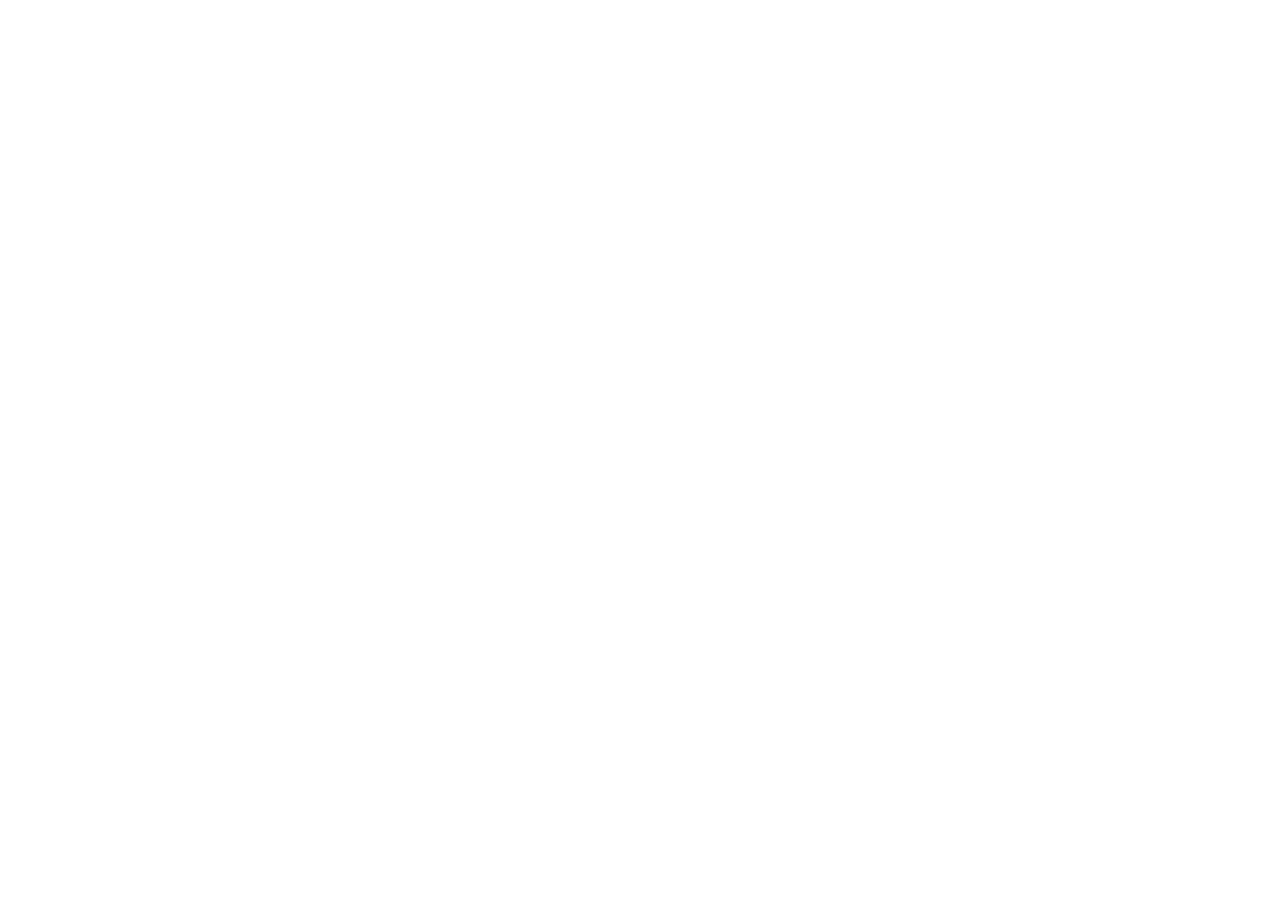
==== currency calculator/index.html @ 4e013350 "file added" ====
<!DOCTYPE html>
<html lang="javascript/react">
<head>
    <meta charset="UTF-8">
    <meta name="viewport" content="width=device-width, initial-scale=1.0">
    <link rel="stylesheet" href="style.css">
    <title>currency calculator</title>
</head>
<body>


    
</body>
</html>
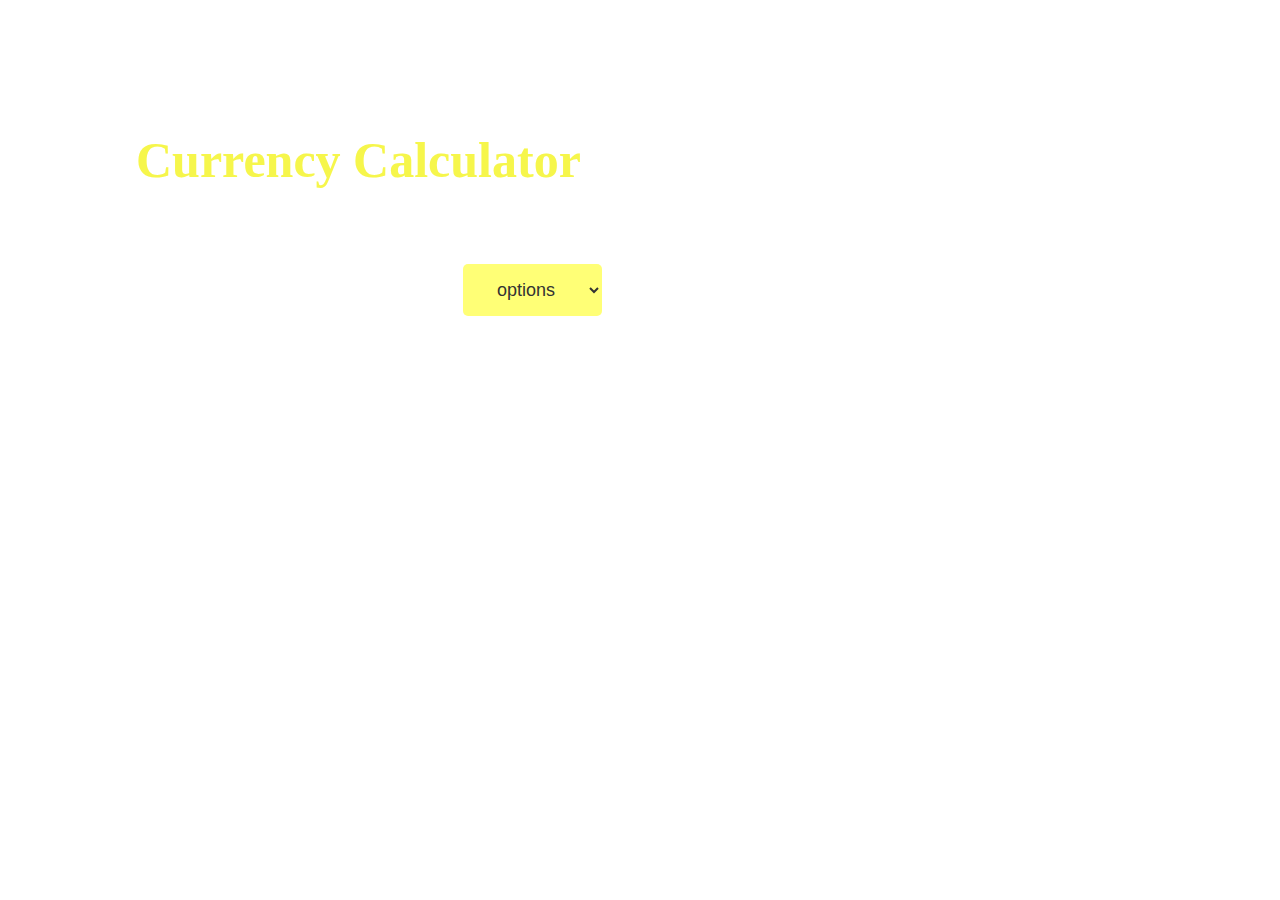
==== commit 7424fd83: "project added" ====
--- a/currency calculator/index.html
+++ b/currency calculator/index.html
@@ -8,6 +8,26 @@
 </head>
 <body>
 
+    <div class="container">
+        <div class="container__fields">
+            <h1>React <br> <span>Currency Calculator</span></h1>
+
+            <div class="container__fields-inputbox">
+                <input type="number">
+
+                <select name="" id="">
+                    <option value="">options</option>
+                    <option value="">A</option>
+                    <option value="">A</option>
+                </select>
+            </div>
+
+
+
+        </div>
+
+    </div>
+
 
     
 </body>
--- a/currency calculator/style.css
+++ b/currency calculator/style.css
@@ -0,0 +1,62 @@
+*{
+    padding: 0;
+    margin: 0;
+    box-sizing: border-box;
+}
+body{
+
+    background: url('https://cdn.pixabay.com/photo/2015/04/04/11/44/statistics-706381_1280.jpg');
+    background-size: cover;
+    /* background-size: cover; */
+    background-position: center;
+}
+.container{
+  width: 100%;
+    min-height: 100vh;
+    color: #fff;
+    padding: 10px;
+}
+.container__fields{
+    width: 100%;
+    max-width: 500px;
+    margin-left: 10%;
+    margin-top: 5%;
+}
+.container__fields h1{
+    font-size: 50px;
+
+}
+.container__fields h1 span{
+    color: rgb(246, 246, 75);
+}
+.container__fields-inputbox{
+    margin: 40px 0;
+    padding: 35px;
+    border-radius: 10px;
+    background: rgba(255, 255, 255, 0.3);
+    display: flex;
+    align-items: center;
+}
+
+.container__fields-inputbox input{
+    flex: 1;
+    margin-right: 20px;
+    padding: 14px 20px;
+    border: 0;
+    outline: 0;
+    font-size: 18px;
+    border-radius: 5px;
+    position: relative;
+}
+.container__fields-inputbox select{
+        background-color: #ffff76;
+        border: 0;
+        outline: 0;
+        padding: 15px 30px;
+        border-radius: 5px;
+        font-weight: 500;
+        color: #333;
+        cursor: pointer;
+        font-size: 18px;
+
+}
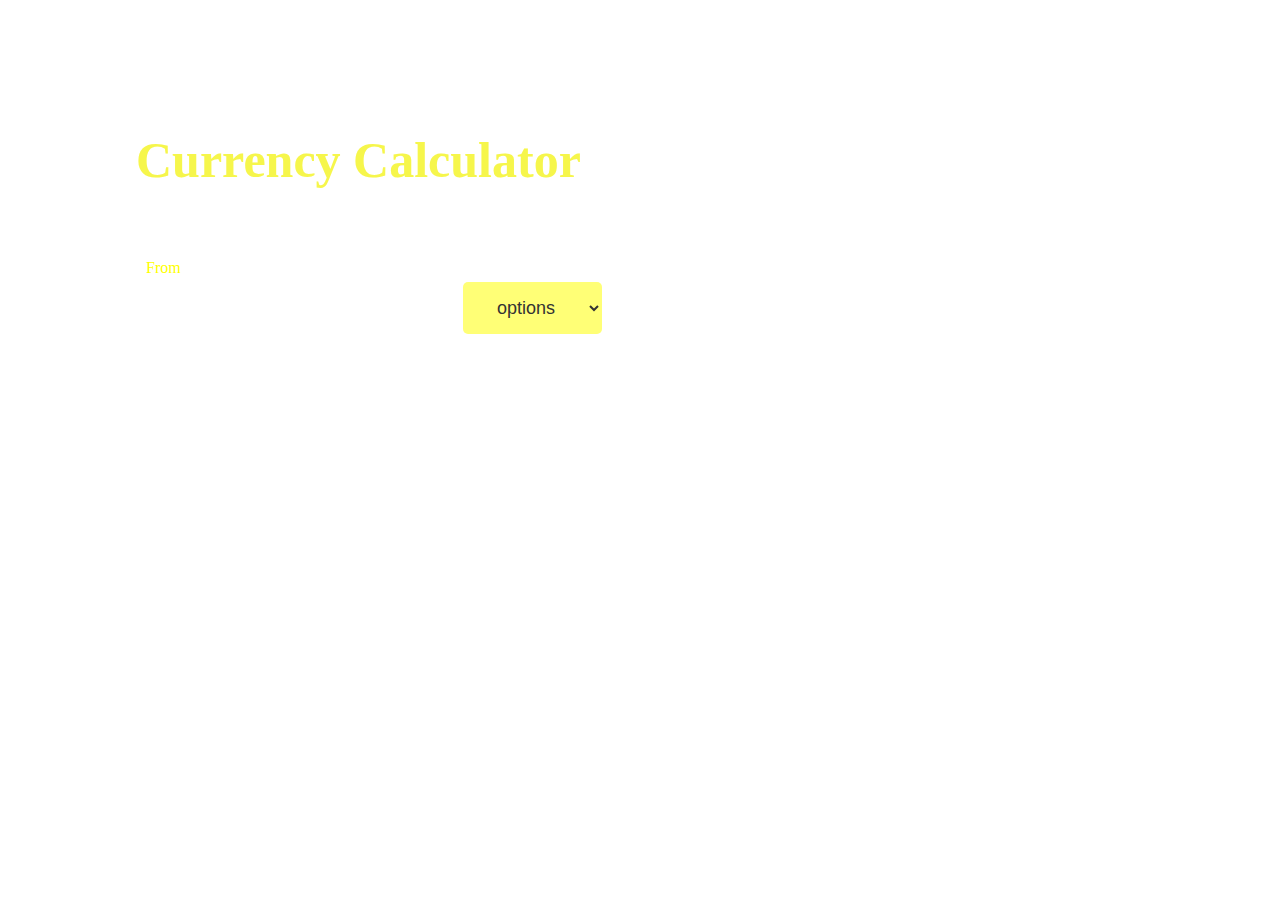
==== commit 3d826f74: "BMI calculator ui completed" ====
--- a/currency calculator/index.html
+++ b/currency calculator/index.html
@@ -11,8 +11,10 @@
     <div class="container">
         <div class="container__fields">
             <h1>React <br> <span>Currency Calculator</span></h1>
+            
+            <label for="">From</label> 
+            <div class="container__fields-inputbox">
 
-            <div class="container__fields-inputbox">
                 <input type="number">
 
                 <select name="" id="">
--- a/currency calculator/style.css
+++ b/currency calculator/style.css
@@ -60,3 +60,14 @@
         font-size: 18px;
 
 }
+.container__fields label{
+    position: relative;
+    top: 70px;
+    left :10px; 
+    font-size: 16px;
+    line-height: 16px;
+    font-weight: 400;
+    color: yellow;
+   
+
+}
